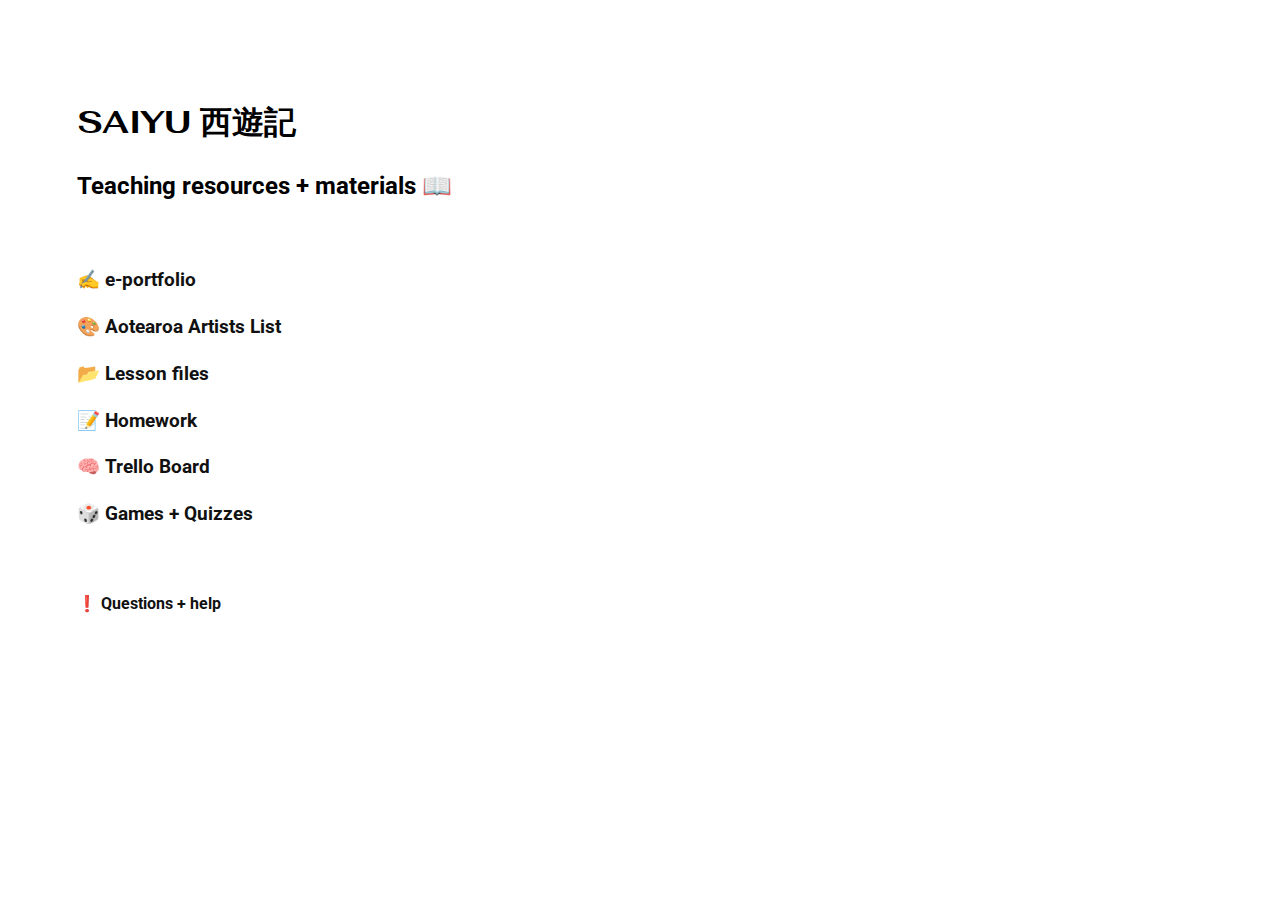
==== index.html @ 473b64af "Update index.html" ====
<!DOCTYPE html>
<html lang="en-GB">
<head>
    <meta charset="UTF-8">
    <meta name="viewport" content="width=device-width, initial-scale=1.0">
    <meta http-equiv="X-UA-Compatible" content="ie=edge">
    <title>SAIYU 西遊記</title>
    <meta name="description" content="Saiyu Teaching Site">
    <meta property="og:title" content="SAIYU">
    <meta property="og:type" content="website">
    <meta property="og:description" content="SAIYU WEBSITE">
    <meta property="og:site_name" content="SAIYU">
    <link rel="stylesheet" href="/main.min.css">
    <style>
    @import url('https://fonts.googleapis.com/css?family=Fahkwang:700|Roboto');
    </style> 
    <meta name="apple-mobile-web-app-title" content="Saiyu">
    <meta name="application-name" content="Saiyu">
    <meta name="msapplication-TileColor" content="#000000">
    <meta name="theme-color" content="#000000">
</head>

<body>
   <div class="layout">
                <h1>SAIYU 西遊記</h1>
                <h2>Teaching resources + materials 📖</h2><br>
                <h3>✍️ <a class="compass" href="https://portfolio.tomhackshaw.com">e-portfolio</a></h3>
                <h3>🎨 <a class="compass" href="/artists">Aotearoa Artists List</a></h3>
                <h3>📂 <a class="compass" href="https://bit.ly/2Sz6clO">Lesson files</a></h3>
                <h3>📝 <a class="compass" href="https://bit.ly/2t9hj6O">Homework</a></h3>
                <h3>🧠 <a class="compass" href="/">Trello Board</a></h3>
                <h3>🎲 <a class="compass" href="/games">Games + Quizzes</a></h3>
                <br>
                <h4>❗️ <a class="compass" href="mailto:thac408@aucklanduni.ac.nz">Questions + help</a></h4>
    </div>
    </div>
 <script src="//instant.page/1.0.0" type="module" integrity="sha384-6w2SekMzCkuMQ9sEbq0cLviD/yR2HfA/+ekmKiBnFlsoSvb/VmQFSi/umVShadQI"></script> 
</body>

</html>
---- main.min.css ----
/*! normalize.css v8.0.1 | MIT License | github.com/necolas/normalize.css */

/* Document
   ========================================================================== */

/**
 * 1. Correct the line height in all browsers.
 * 2. Prevent adjustments of font size after orientation changes in iOS.
 */

html {
  line-height: 1.5; /* 1 */
  -webkit-text-size-adjust: 100%; /* 2 */
}

/* Sections
   ========================================================================== */

/**
 * Remove the margin in all browsers.
 */


/**
 * Render the `main` element consistently in IE.
 */

main {
  display: block;
}

/**
 * Correct the font size and margin on `h1` elements within `section` and
 * `article` contexts in Chrome, Firefox, and Safari.
 */

h1 {
  font-family: 'Fahkwang',sans-serif; 
  font-size: 2em;
  margin: 0.67em 0;
}

/* Grouping content
   ========================================================================== */

/**
 * 1. Add the correct box sizing in Firefox.
 * 2. Show the overflow in Edge and IE.
 */
body {
  text-rendering: optimizeLegibility;
  -webkit-overflow-scrolling: touch;
  -webkit-font-smoothing: antialiased;
  margin: 0;
  padding: 0;
  font-family: 'Roboto', sans-serif;
}
ul {
  list-style: none;
  padding: 0;
  margin: 0;
}
li {
  -ms-box-orient: horizontal;
  display: -webkit-box;
  display: -moz-box;
  display: -ms-flexbox;
  display: -moz-flex;
  display: -webkit-flex;
  display: flex;

  -ms-flex-wrap: wrap;
  flex-wrap: wrap;
  -webkit-flex-wrap: wrap;

  // -webkit-box-pack: space-between;
  // -ms-flex-pack: space-between;
  // justify-content: space-between;

  -webkit-box-align: center;
  -ms-flex-align: center;
  align-items: center;

  margin-bottom: 15px;
}
.title-folder {
  width: 100%;
}
.item-media {
  padding-bottom: 15px;
  border-bottom: 1px solid #111;
}
.contact-link {
  position: fixed;
  left: 0; bottom: 0;
  padding: 6%;
}
a {
  color: #111;
  text-decoration: none;
}
a:hover {
  text-decoration: underline;
}
video {
  display: block;
  width: 100%;
}
.layout {
  padding: 6%;
  max-width: 620px;
  position: relative;
  z-index: 1;
}
.link-download {
  display: none;
  margin-bottom: 30px;
}
.breadcrumbs {
  margin-bottom: 30px;
}
.breadcrumbs a {
  text-decoration: underline;
}
.image {
  margin: 15px 0;
}
.image img {
  display: block;
  width: 100%;
  height: auto;
}
button {
  border: 0;
  background: transparent;
  cursor: pointer;
  padding: 0;
  font-size: 1em;
  outline: none;
}
input {
  outline: none;
}
button:hover {
  text-decoration: underline;
}
button.active {
  text-decoration: underline;
}
.txt {
  margin-bottom: 15px;
}
.audio {
  margin-bottom: 15px;
}
.audio video {
  margin-bottom: 5px;
}
.audio > span,
.audio > button,
.audio > a {
  display: inline-block;
  vertical-align: middle;
}
.audio .time {
  margin-right: 15px;
  text-align: right;
  width: 92px;
}
.audio > button {
  text-align: left;
  width: 53px;
  margin-right: 15px;
}
.audio input {
  width: 100%;
}
iframe {
  width: 100%;
}
canvas {
  display: block;
  position: fixed;
  left: 0; top: 0;
  width: 100%; height: 100%;
  z-index: 0;
}
.item-media .title {
  width: 100%;
  margin-bottom: 5px;
}
.item-media .button-play {
  width: 53px;
  text-align: left;
  margin-right: 20px;
}
.item-media .duration {
  width: 50px;
  margin-right: 20px;
}
.item-media .time {
  opacity: 0;
  text-align: right;
  width: 55px;
}
.item-media video {
  display: none;
  margin-top: 10px;
}
.item-media .timeline {
  display: none;

  width: 100%;
}
.item-media.active .timeline {
  display: block;
}
.item-media.active .time {
  opacity: 1;
}
.item-media.active video {
  display: block;
}
@media only screen and (min-width: 760px) {
  .link-download {
    display: inline-block;
  }
  .item-media .title {
    order: 2;
    -webkit-order: 2;
    width: 65%;
    margin-bottom: 0;
  }
  .item-media .button-play {
    order: 1;
    -webkit-order: 1;
  }
  .item-media .time {
    order: 3;
    -webkit-order: 3;
  }
  .item-media .duration {
    order: 4;
    -webkit-order: 4;
  }
  .item-media .button-download {
    order: 5;
    -webkit-order: 5;
  }
  .item-media video {
    order: 6;
    -webkit-order: 6;
  }
  .item-media .timeline {
    order: 7;
    -webkit-order: 7;
  }
  li {
    margin-bottom: 5px;
  }
  .item-media {
    padding: 0;
    border: 0;
  }
  .audio > button {
    width: 79%;
    margin-right: 0;
  }
}
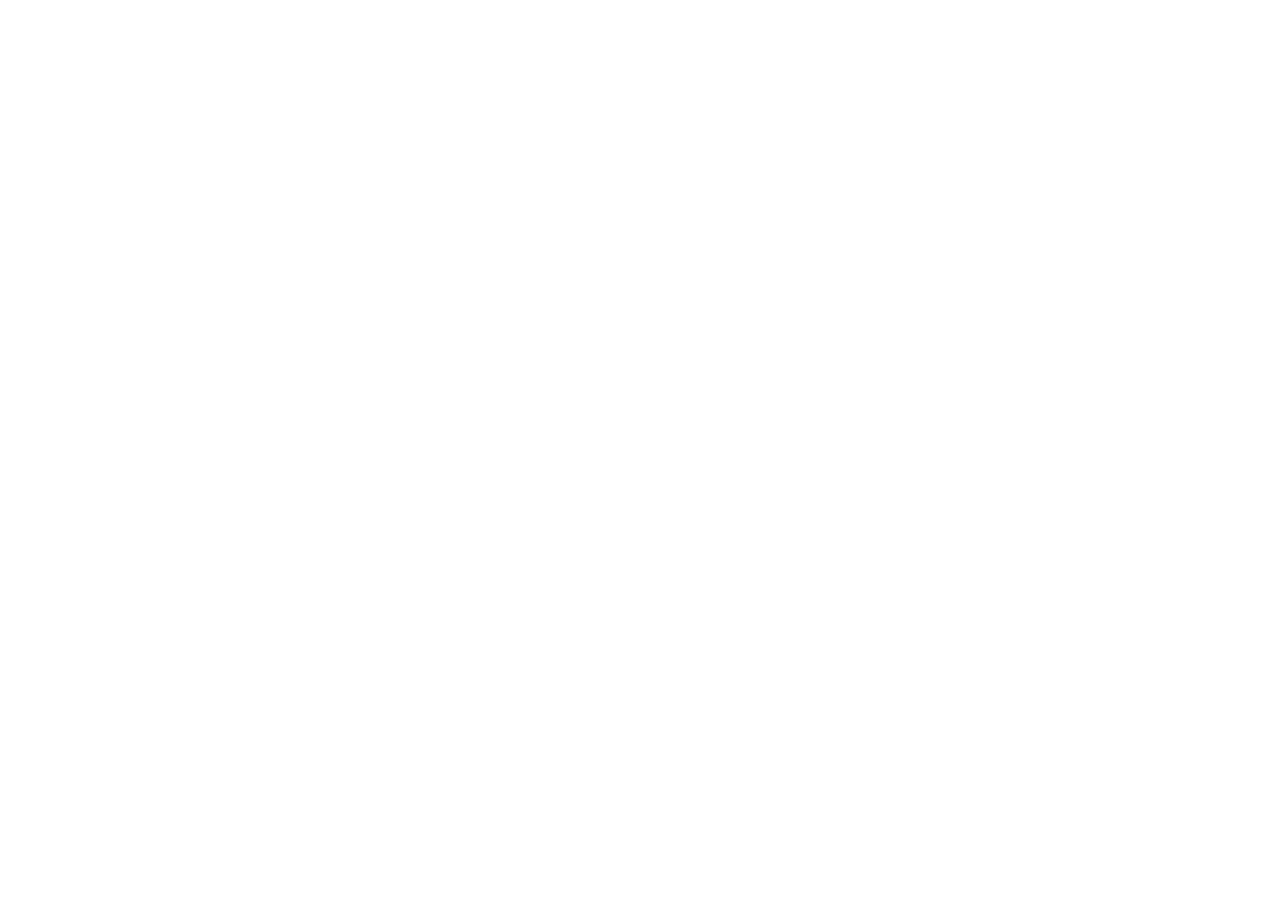
==== commit c4c2764f: "Update index.html" ====
--- a/index.html
+++ b/index.html
@@ -1,40 +1,13 @@
 <!DOCTYPE html>
-<html lang="en-GB">
-<head>
-    <meta charset="UTF-8">
-    <meta name="viewport" content="width=device-width, initial-scale=1.0">
-    <meta http-equiv="X-UA-Compatible" content="ie=edge">
-    <title>SAIYU 西遊記</title>
-    <meta name="description" content="Saiyu Teaching Site">
-    <meta property="og:title" content="SAIYU">
-    <meta property="og:type" content="website">
-    <meta property="og:description" content="SAIYU WEBSITE">
-    <meta property="og:site_name" content="SAIYU">
-    <link rel="stylesheet" href="/main.min.css">
-    <style>
-    @import url('https://fonts.googleapis.com/css?family=Fahkwang:700|Roboto');
-    </style> 
-    <meta name="apple-mobile-web-app-title" content="Saiyu">
-    <meta name="application-name" content="Saiyu">
-    <meta name="msapplication-TileColor" content="#000000">
-    <meta name="theme-color" content="#000000">
-</head>
+<html>
+  <head>
+    <link rel="shortcut icon" href="favicon.ico" type="image/x-icon">
+    <link rel="shortcut icon" href="favicon.png" type="image/x-icon">
+    <meta content="width=device-width, initial-scale=1.0, user-scalable=0, minimum-scale=1.0, maximum-scale=1.0" name="viewport">
+     <meta name="description" content="Tom Hackshaw b. 1995 Auckland, New Zealand">
+    <title>Tom Hackshaw</title>
+<meta http-equiv="refresh" content="0; url=https://tom.org.nz" />
+  </head>
 
-<body>
-   <div class="layout">
-                <h1>SAIYU 西遊記</h1>
-                <h2>Teaching resources + materials 📖</h2><br>
-                <h3>✍️ <a class="compass" href="https://portfolio.tomhackshaw.com">e-portfolio</a></h3>
-                <h3>🎨 <a class="compass" href="/artists">Aotearoa Artists List</a></h3>
-                <h3>📂 <a class="compass" href="https://bit.ly/2Sz6clO">Lesson files</a></h3>
-                <h3>📝 <a class="compass" href="https://bit.ly/2t9hj6O">Homework</a></h3>
-                <h3>🧠 <a class="compass" href="/">Trello Board</a></h3>
-                <h3>🎲 <a class="compass" href="/games">Games + Quizzes</a></h3>
-                <br>
-                <h4>❗️ <a class="compass" href="mailto:thac408@aucklanduni.ac.nz">Questions + help</a></h4>
-    </div>
-    </div>
- <script src="//instant.page/1.0.0" type="module" integrity="sha384-6w2SekMzCkuMQ9sEbq0cLviD/yR2HfA/+ekmKiBnFlsoSvb/VmQFSi/umVShadQI"></script> 
-</body>
-
+  </body>
 </html>
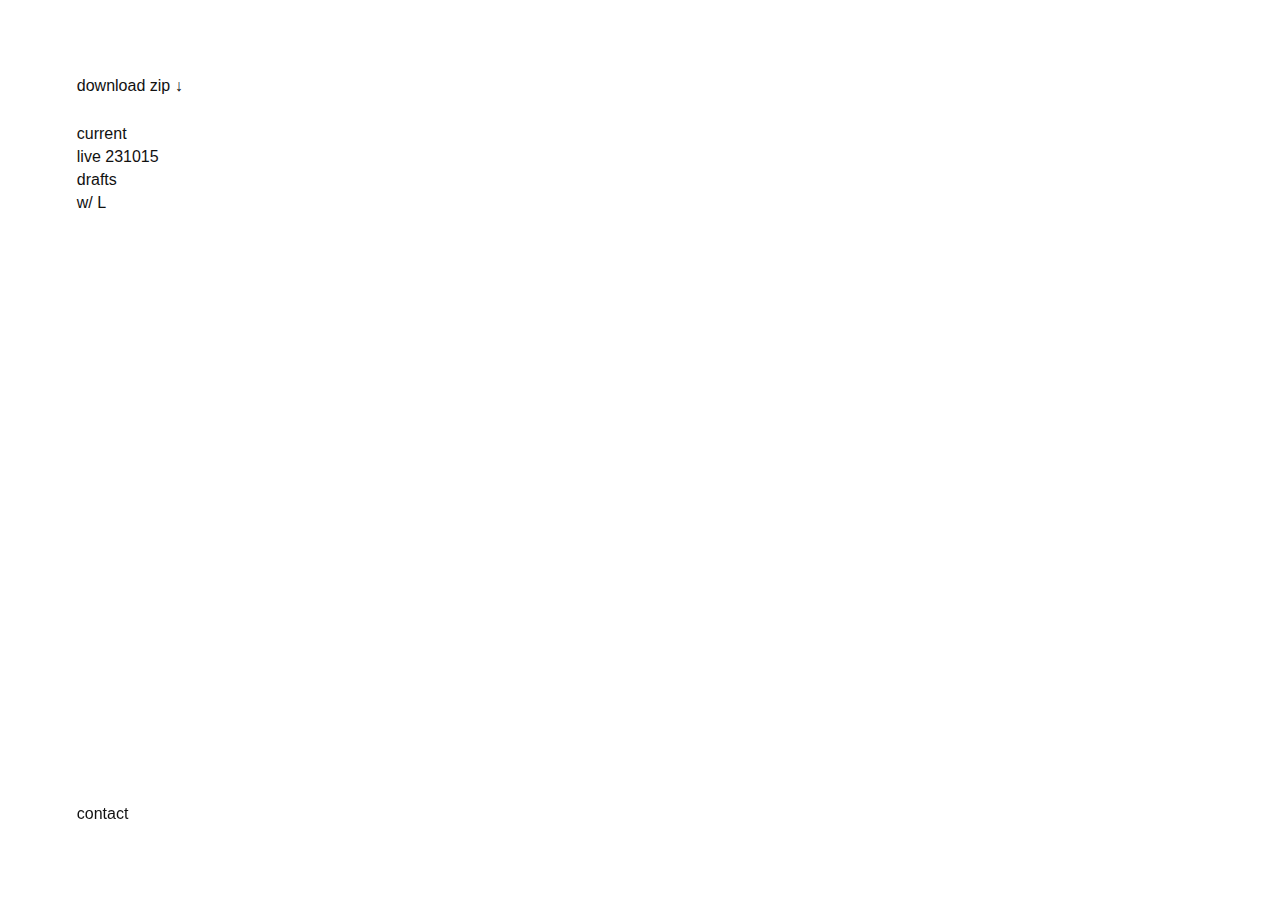
==== commit 4181aefb: "Updated index" ====
--- a/index.html
+++ b/index.html
@@ -1,13 +1,21 @@
 <!DOCTYPE html>
 <html>
   <head>
-    <link rel="shortcut icon" href="favicon.ico" type="image/x-icon">
-    <link rel="shortcut icon" href="favicon.png" type="image/x-icon">
     <meta content="width=device-width, initial-scale=1.0, user-scalable=0, minimum-scale=1.0, maximum-scale=1.0" name="viewport">
-     <meta name="description" content="Tom Hackshaw b. 1995 Auckland, New Zealand">
-    <title>Tom Hackshaw</title>
-<meta http-equiv="refresh" content="0; url=https://tom.org.nz" />
+    <title>Saiyu Index</title>
+    <link rel="shortcut icon" href="/favicon.ico">
   </head>
-
+  <link href="/index.css" rel="stylesheet" type="text/css">
+  <body>
+    <div class="layout">
+      <a href="https://s3-eu-west-1.amazonaws.com/archive-pe/archive.p–200317.zip" class="link-download">download zip ↓</a>
+      <ul>
+        <li><a class="title title-folder" href="/current/index.html">current</a></li>
+        <li><a class="title title-folder" href="/live231015/index.html">live 231015</a></li>
+        <li><a class="title title-folder" href="/drafts/index.html">drafts</a></li>
+        <li><a class="title title-folder" href="/wL/index.html">w/ L</a></li>
+      </ul>
+    </div>
+    <a class="contact-link" href="mailto:chsreigns@gmail.com">contact</a>
   </body>
-</html>
+  </html>--- a/index.css
+++ b/index.css
@@ -0,0 +1,220 @@
+body {
+  text-rendering: optimizeLegibility;
+  -webkit-overflow-scrolling: touch;
+  -webkit-font-smoothing: antialiased;
+  margin: 0;
+  padding: 0;
+  color: #111;
+  font-family: -apple-system, BlinkMacSystemFont, "Segoe UI", Roboto, Helvetica, Arial, sans-serif, "Apple Color Emoji", "Segoe UI Emoji", "Segoe UI Symbol";
+}
+ul {
+  list-style: none;
+  padding: 0;
+  margin: 0;
+}
+li {
+  -ms-box-orient: horizontal;
+  display: -webkit-box;
+  display: -moz-box;
+  display: -ms-flexbox;
+  display: -moz-flex;
+  display: -webkit-flex;
+  display: flex;
+
+  -ms-flex-wrap: wrap;
+  flex-wrap: wrap;
+  -webkit-flex-wrap: wrap;
+
+  // -webkit-box-pack: space-between;
+  // -ms-flex-pack: space-between;
+  // justify-content: space-between;
+
+  -webkit-box-align: center;
+  -ms-flex-align: center;
+  align-items: center;
+
+  margin-bottom: 15px;
+}
+.title-folder {
+  width: 100%;
+}
+.item-media {
+  padding-bottom: 15px;
+  border-bottom: 1px solid #111;
+}
+.contact-link {
+  position: fixed;
+  left: 0; bottom: 0;
+  padding: 6%;
+}
+a {
+  color: #111;
+  text-decoration: none;
+}
+a:hover {
+  text-decoration: underline;
+}
+video {
+  display: block;
+  width: 100%;
+}
+.layout {
+  padding: 6%;
+  max-width: 620px;
+  position: relative;
+  z-index: 1;
+}
+.link-download {
+  display: none;
+  margin-bottom: 30px;
+}
+.breadcrumbs {
+  margin-bottom: 30px;
+}
+.breadcrumbs a {
+  text-decoration: underline;
+}
+.image {
+  margin: 15px 0;
+}
+.image img {
+  display: block;
+  width: 100%;
+}
+button {
+  border: 0;
+  background: transparent;
+  cursor: pointer;
+  padding: 0;
+  font-size: 1em;
+  outline: none;
+}
+input {
+  outline: none;
+}
+button:hover {
+  text-decoration: underline;
+}
+button.active {
+  text-decoration: underline;
+}
+.txt {
+  margin-bottom: 15px;
+}
+.audio {
+  margin-bottom: 15px;
+}
+.audio video {
+  margin-bottom: 5px;
+}
+.audio > span,
+.audio > button,
+.audio > a {
+  display: inline-block;
+  vertical-align: middle;
+}
+.audio .time {
+  margin-right: 15px;
+  text-align: right;
+  width: 92px;
+}
+.audio > button {
+  text-align: left;
+  width: 53px;
+  margin-right: 15px;
+}
+.audio input {
+  width: 100%;
+}
+iframe {
+  width: 100%;
+}
+canvas {
+  display: block;
+  position: fixed;
+  left: 0; top: 0;
+  width: 100%; height: 100%;
+  z-index: 0;
+}
+.item-media .title {
+  width: 100%;
+  margin-bottom: 5px;
+}
+.item-media .button-play {
+  width: 53px;
+  text-align: left;
+  margin-right: 20px;
+}
+.item-media .duration {
+  width: 50px;
+  margin-right: 20px;
+}
+.item-media .time {
+  opacity: 0;
+  text-align: right;
+  width: 55px;
+}
+.item-media video {
+  display: none;
+  margin-top: 10px;
+}
+.item-media .timeline {
+  display: none;
+
+  width: 100%;
+}
+.item-media.active .timeline {
+  display: block;
+}
+.item-media.active .time {
+  opacity: 1;
+}
+.item-media.active video {
+  display: block;
+}
+@media only screen and (min-width: 760px) {
+  .link-download {
+    display: inline-block;
+  }
+  .item-media .title {
+    order: 2;
+    -webkit-order: 2;
+    width: 65%;
+    margin-bottom: 0;
+  }
+  .item-media .button-play {
+    order: 1;
+    -webkit-order: 1;
+  }
+  .item-media .time {
+    order: 3;
+    -webkit-order: 3;
+  }
+  .item-media .duration {
+    order: 4;
+    -webkit-order: 4;
+  }
+  .item-media .button-download {
+    order: 5;
+    -webkit-order: 5;
+  }
+  .item-media video {
+    order: 6;
+    -webkit-order: 6;
+  }
+  .item-media .timeline {
+    order: 7;
+    -webkit-order: 7;
+  }
+  li {
+    margin-bottom: 5px;
+  }
+  .item-media {
+    padding: 0;
+    border: 0;
+  }
+  .audio > button {
+    width: 79%;
+    margin-right: 0;
+  }
+}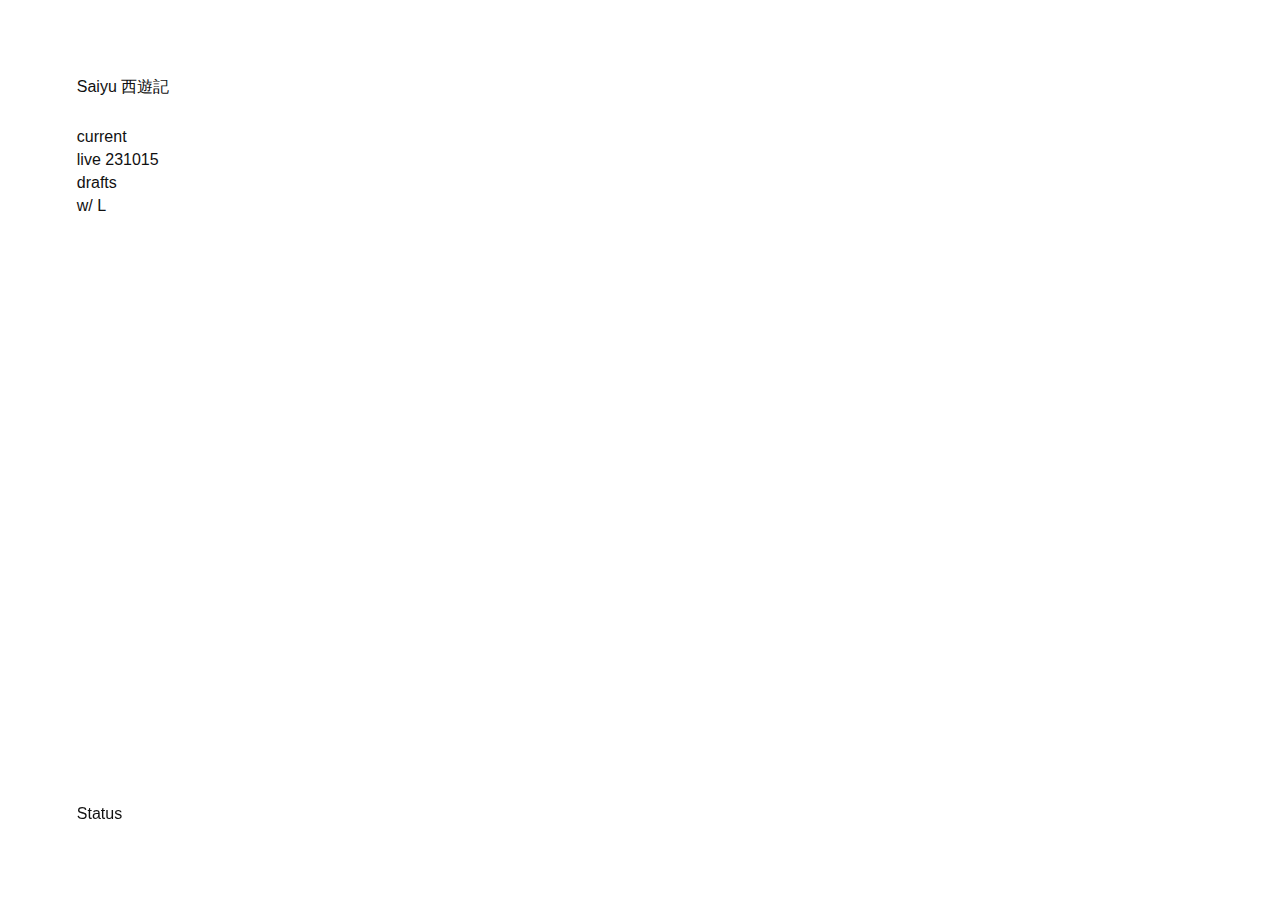
==== commit abf4faba: "Added title and status link" ====
--- a/index.html
+++ b/index.html
@@ -8,7 +8,7 @@
   <link href="/index.css" rel="stylesheet" type="text/css">
   <body>
     <div class="layout">
-      <a href="https://s3-eu-west-1.amazonaws.com/archive-pe/archive.p–200317.zip" class="link-download">download zip ↓</a>
+      <a href="https://s3-eu-west-1.amazonaws.com/archive-pe/archive.p–200317.zip" class="link-download">Saiyu 西遊記</a>
       <ul>
         <li><a class="title title-folder" href="/current/index.html">current</a></li>
         <li><a class="title title-folder" href="/live231015/index.html">live 231015</a></li>
@@ -16,6 +16,6 @@
         <li><a class="title title-folder" href="/wL/index.html">w/ L</a></li>
       </ul>
     </div>
-    <a class="contact-link" href="mailto:chsreigns@gmail.com">contact</a>
+    <a class="contact-link" href="mailto:chsreigns@gmail.com">Status</a>
   </body>
   </html>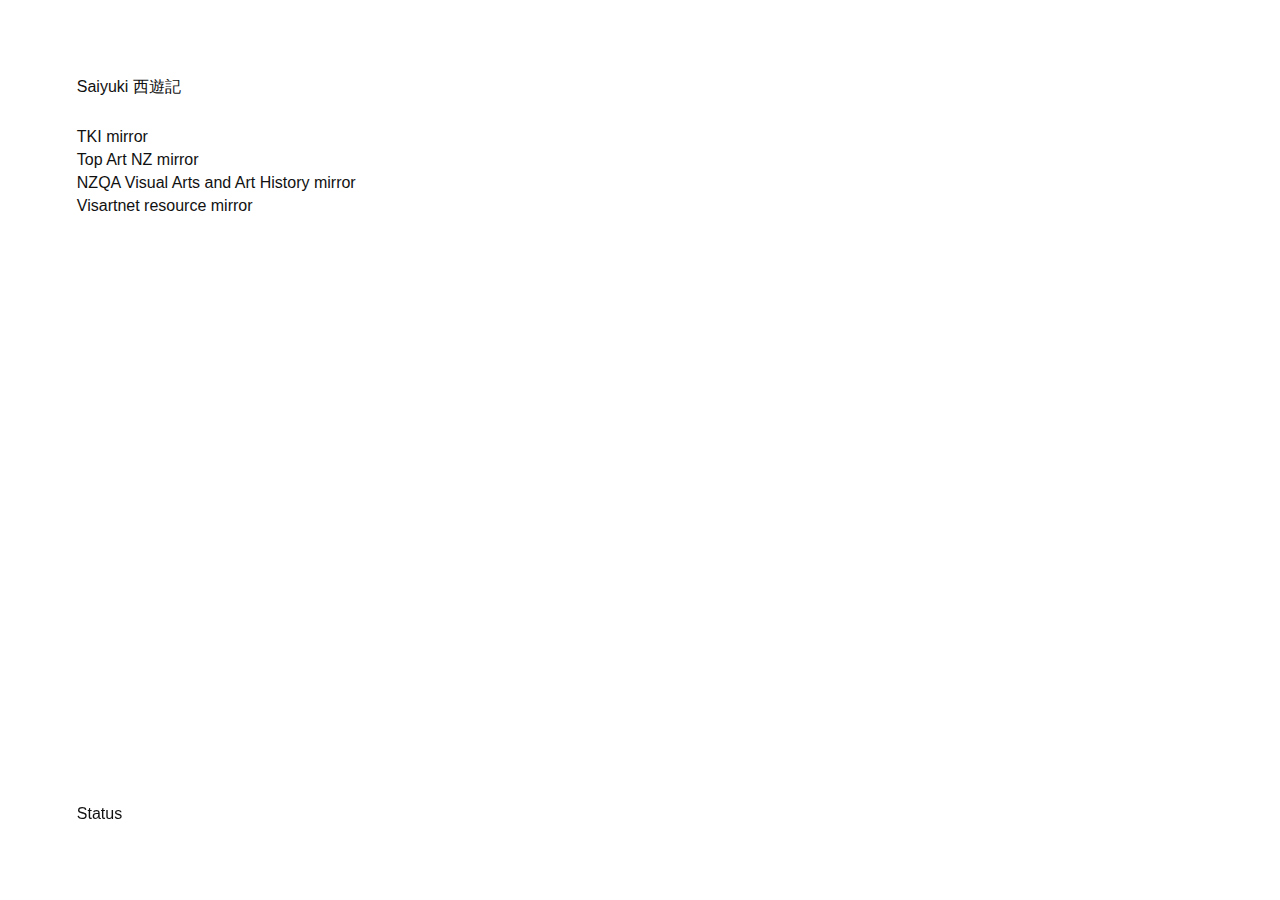
==== commit cef57013: "Updated links and categories" ====
--- a/index.html
+++ b/index.html
@@ -8,12 +8,12 @@
   <link href="/index.css" rel="stylesheet" type="text/css">
   <body>
     <div class="layout">
-      <a href="https://s3-eu-west-1.amazonaws.com/archive-pe/archive.p–200317.zip" class="link-download">Saiyu 西遊記</a>
+      <a href="https://s3-eu-west-1.amazonaws.com/archive-pe/archive.p–200317.zip" class="link-download">Saiyuki 西遊記</a>
       <ul>
-        <li><a class="title title-folder" href="/current/index.html">current</a></li>
-        <li><a class="title title-folder" href="/live231015/index.html">live 231015</a></li>
-        <li><a class="title title-folder" href="/drafts/index.html">drafts</a></li>
-        <li><a class="title title-folder" href="/wL/index.html">w/ L</a></li>
+        <li><a class="title title-folder" href="/current/index.html">TKI mirror</a></li>
+        <li><a class="title title-folder" href="/live231015/index.html">Top Art NZ mirror</a></li>
+        <li><a class="title title-folder" href="/drafts/index.html">NZQA Visual Arts and Art History mirror</a></li>
+        <li><a class="title title-folder" href="/wL/index.html">Visartnet resource mirror</a></li>
       </ul>
     </div>
     <a class="contact-link" href="mailto:chsreigns@gmail.com">Status</a>
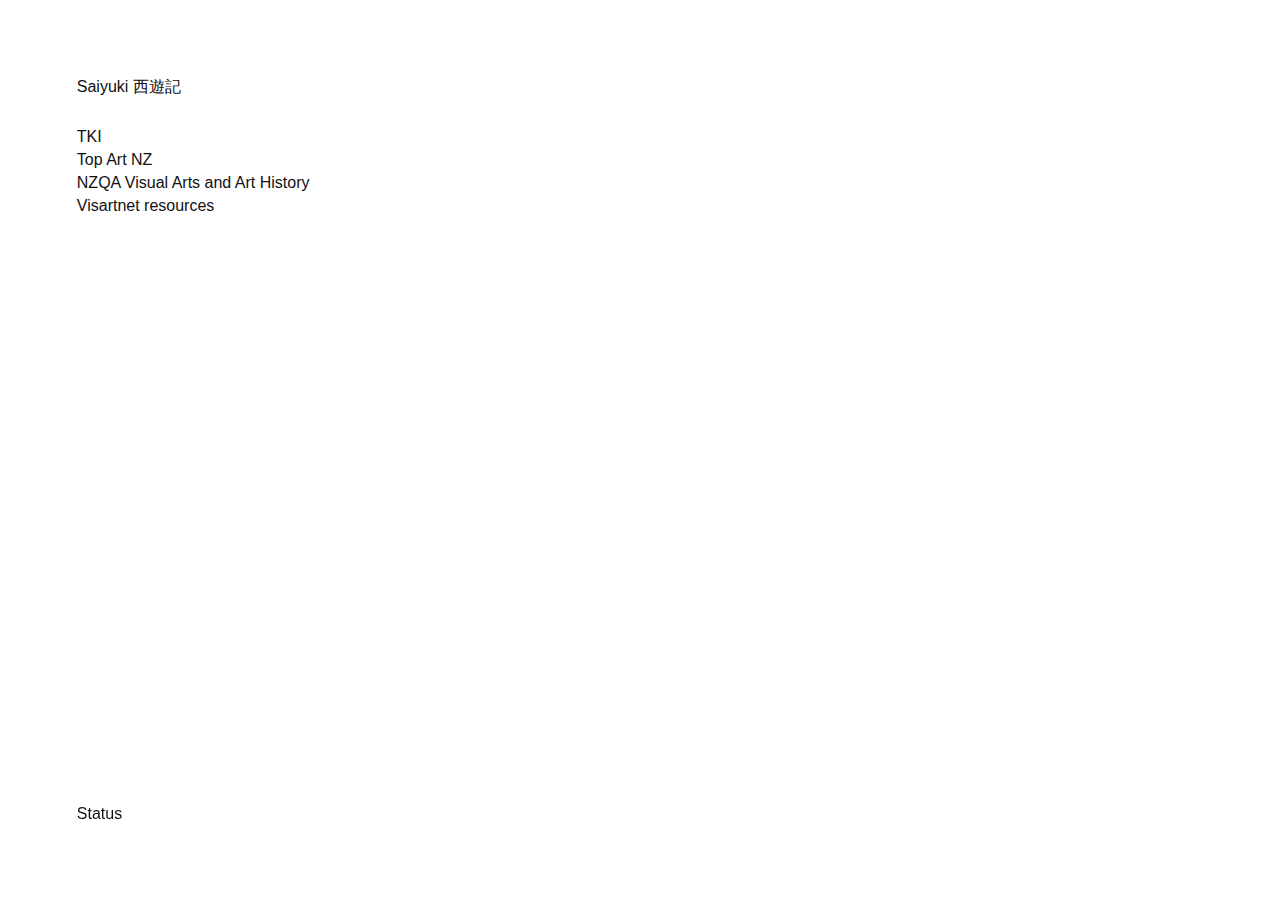
==== commit 11bd47d9: "Renamed links" ====
--- a/index.html
+++ b/index.html
@@ -10,10 +10,10 @@
     <div class="layout">
       <a href="https://s3-eu-west-1.amazonaws.com/archive-pe/archive.p–200317.zip" class="link-download">Saiyuki 西遊記</a>
       <ul>
-        <li><a class="title title-folder" href="/current/index.html">TKI mirror</a></li>
-        <li><a class="title title-folder" href="/live231015/index.html">Top Art NZ mirror</a></li>
-        <li><a class="title title-folder" href="/drafts/index.html">NZQA Visual Arts and Art History mirror</a></li>
-        <li><a class="title title-folder" href="/wL/index.html">Visartnet resource mirror</a></li>
+        <li><a class="title title-folder" href="/current/index.html">TKI</a></li>
+        <li><a class="title title-folder" href="/live231015/index.html">Top Art NZ</a></li>
+        <li><a class="title title-folder" href="/drafts/index.html">NZQA Visual Arts and Art History</a></li>
+        <li><a class="title title-folder" href="/wL/index.html">Visartnet resources</a></li>
       </ul>
     </div>
     <a class="contact-link" href="mailto:chsreigns@gmail.com">Status</a>
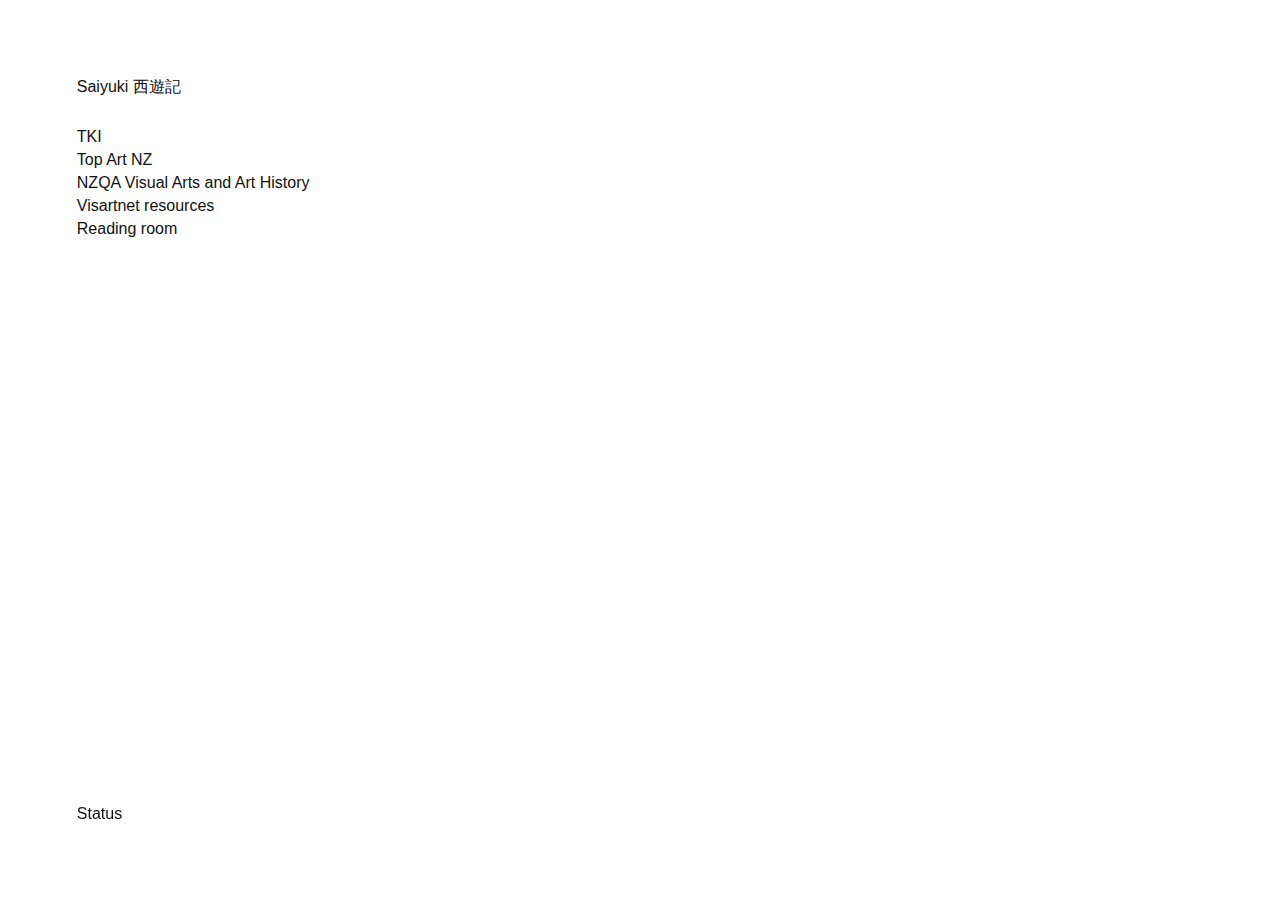
==== commit 3ad234da: "Added a link to RR" ====
--- a/index.html
+++ b/index.html
@@ -14,6 +14,7 @@
         <li><a class="title title-folder" href="/live231015/index.html">Top Art NZ</a></li>
         <li><a class="title title-folder" href="/drafts/index.html">NZQA Visual Arts and Art History</a></li>
         <li><a class="title title-folder" href="/wL/index.html">Visartnet resources</a></li>
+        <li><a class="title title-folder" href="/wL/index.html">Reading room</a></li>
       </ul>
     </div>
     <a class="contact-link" href="mailto:chsreigns@gmail.com">Status</a>
